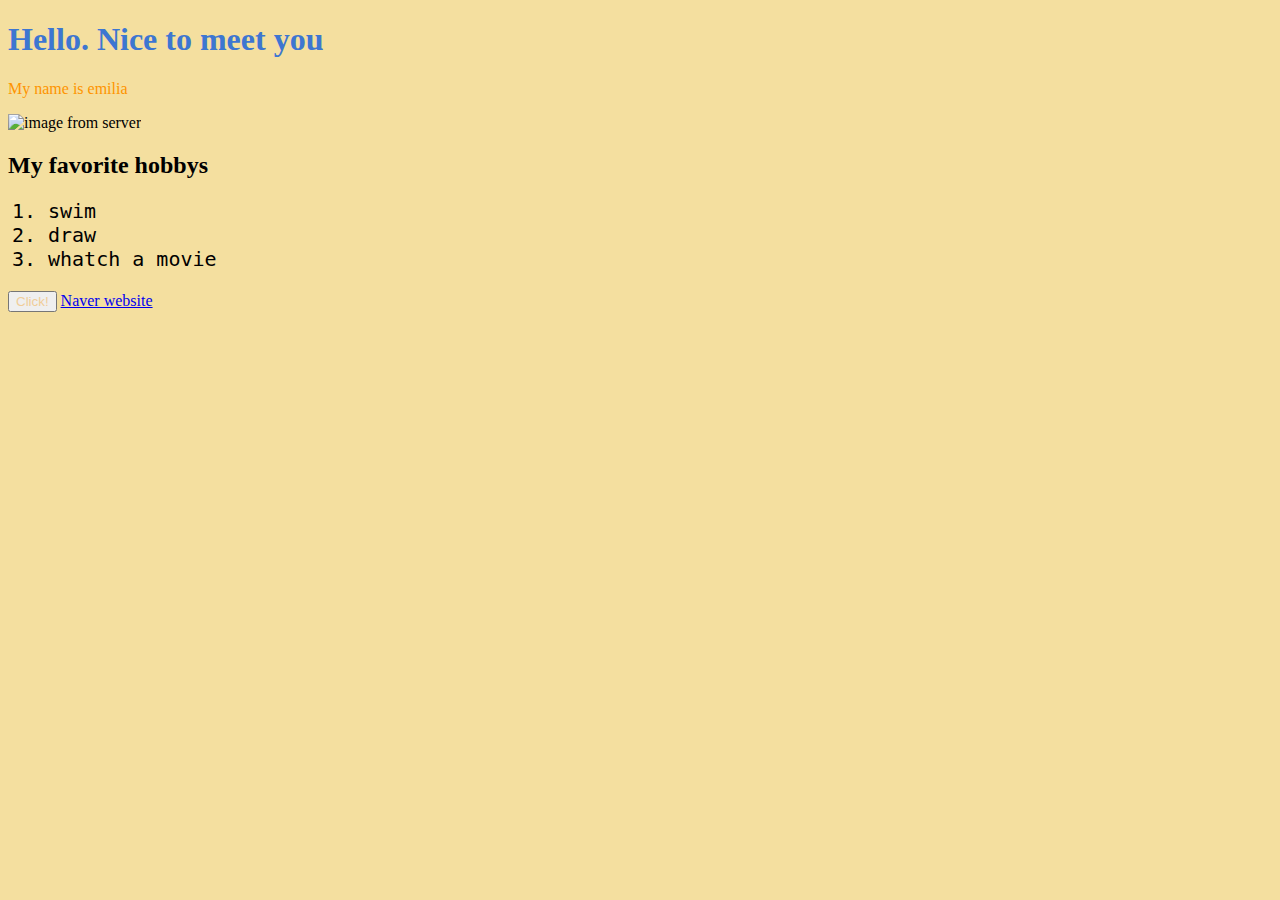
==== index.html @ 9d6b006e "ADDED FILES" ====
<!DOCTYPE html>
<html lang="en">
<head style="background-color: rgb(0, 153, 255);">
    <meta charset="UTF-8">
    <meta name="viewport" content="width=device-width, initial-scale=1.0">
    <title>My first webpage</title>
    <link rel = "stylesheet" hreg="C:\Users\jennifer.wang\Desktop">
</head>
<body style="background-color: rgb(244, 223, 159);" >

    <h1 style="color: rgb(61, 118, 209);" >Hello. Nice to meet you </h1>
    <p style="color: rgb(254, 148, 0);" > My name is emilia </p>
    
    <img src="https://www.google.com/url?sa=i&url=https%3A%2F%2Fcatinaflat.co.uk%2Fblog%2Fwhat-you-need-to-know-about-the-russian-blue-cat&psig=AOvVaw2Q54P1CdwZ_NGvkX-W8QGa&ust=1722862881482000&source=images&cd=vfe&opi=89978449&ved=0CBEQjRxqFwoTCKCT5MOy24cDFQAAAAAdAAAAABAa" alt = "image from server">
    <h2 style="font-family: cursive;">My favorite hobbys</h2>
    <ol style="font-size: 20px;">
        <li style="font-family: monospace;">swim</li>
        <li style="font-family: monospace;">draw</li>
        <li style="font-family: monospace;">whatch a movie</li>
    </ol>
    <button id = "welcomebutton" style="color: rgb(240, 205, 152);"> Click! </button>
    <script src = "C:\Users\jennifer.wang\Desktop\test vscode"></script>

    <a href="//www.naver.com">Naver website </a>
</body>
</html>
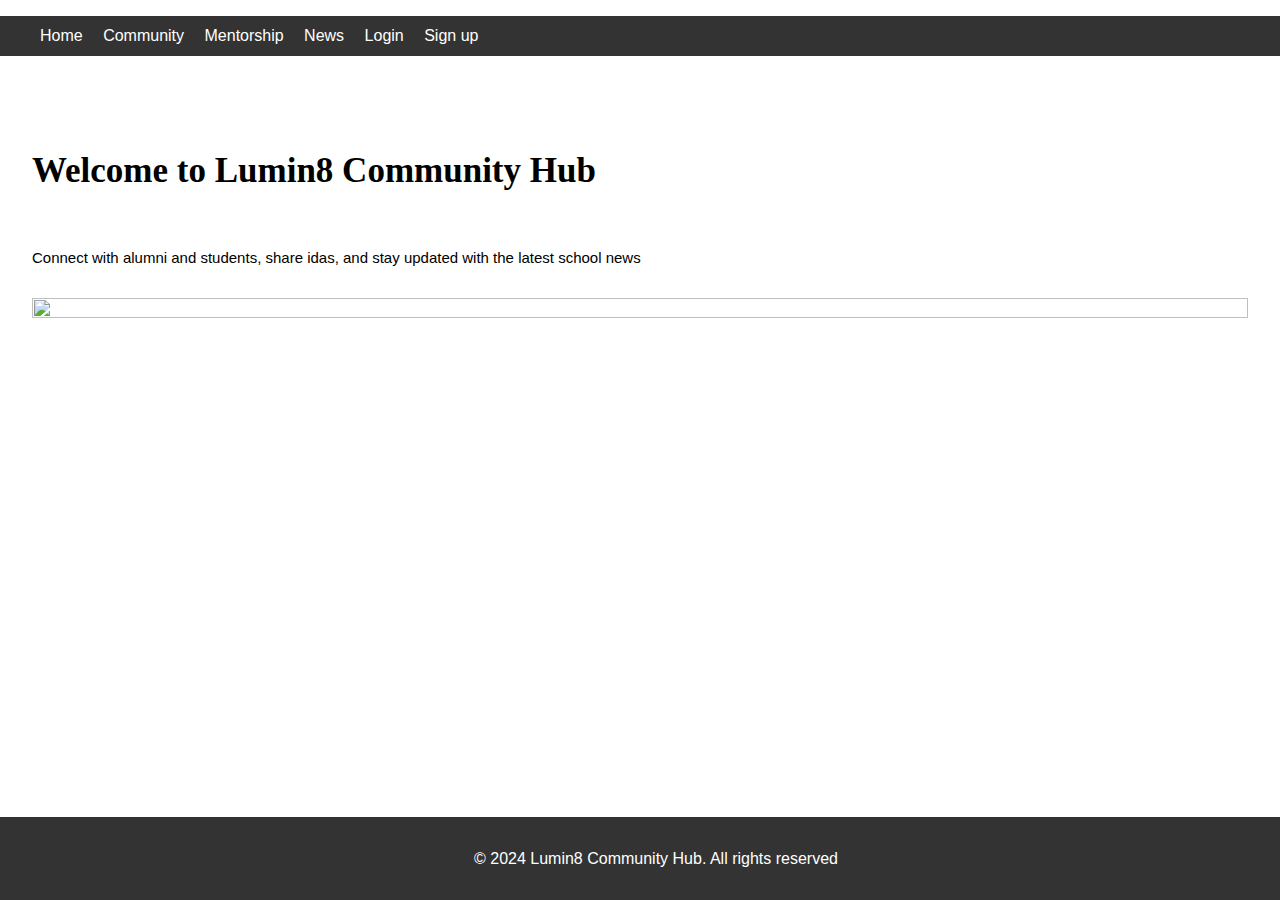
==== commit 8bbe2438: "." ====
--- a/index.html
+++ b/index.html
@@ -1,26 +1,40 @@
 <!DOCTYPE html>
-<html lang="en">
-<head style="background-color: rgb(0, 153, 255);">
-    <meta charset="UTF-8">
-    <meta name="viewport" content="width=device-width, initial-scale=1.0">
-    <title>My first webpage</title>
-    <link rel = "stylesheet" hreg="C:\Users\jennifer.wang\Desktop">
+<html lang ="en">
+<head>
+    <meta charset ="UTF-8">
+    <meta name="viewport" content="with = device-width, initial-scale= 1.0">
+    <title>Lumin8 Community Hub</title>
+    <link rel="stylesheet" href="style.css">
+
 </head>
-<body style="background-color: rgb(244, 223, 159);" >
 
-    <h1 style="color: rgb(61, 118, 209);" >Hello. Nice to meet you </h1>
-    <p style="color: rgb(254, 148, 0);" > My name is emilia </p>
+<body>
+    <header>
+        <nav>
+            <ul>
+                <li><a href="index.html">Home</a></li>
+                <li><a href="community.html">Community</a></li>
+                <li><a href="mentorship.html">Mentorship</a></li>
+                <li><a href="news.html">News</a></li>
+                <li><a href="login.html">Login</a></li>
+                <li><a href="signup.html">Sign up</a></li>
+            </ul>
+        </nav>
+    </header>
+</body>
+
+<main>
+    <h1>Welcome to Lumin8 Community Hub</h1>
     
-    <img src="https://www.google.com/url?sa=i&url=https%3A%2F%2Fcatinaflat.co.uk%2Fblog%2Fwhat-you-need-to-know-about-the-russian-blue-cat&psig=AOvVaw2Q54P1CdwZ_NGvkX-W8QGa&ust=1722862881482000&source=images&cd=vfe&opi=89978449&ved=0CBEQjRxqFwoTCKCT5MOy24cDFQAAAAAdAAAAABAa" alt = "image from server">
-    <h2 style="font-family: cursive;">My favorite hobbys</h2>
-    <ol style="font-size: 20px;">
-        <li style="font-family: monospace;">swim</li>
-        <li style="font-family: monospace;">draw</li>
-        <li style="font-family: monospace;">whatch a movie</li>
-    </ol>
-    <button id = "welcomebutton" style="color: rgb(240, 205, 152);"> Click! </button>
-    <script src = "C:\Users\jennifer.wang\Desktop\test vscode"></script>
+    <p1>Connect with alumni and students, share idas, and stay updated with the latest school news</p>
+        
+        
+    <img src="school2.jepg.png" width="100%" height="10%">
 
-    <a href="//www.naver.com">Naver website </a>
-</body>
-</html>
+</main>
+<footer>
+    <p>&COPY; 2024 Lumin8 Community Hub. All rights reserved</p>
+
+</footer>
+<script src="script.js"></script>
+</html>--- a/style.css
+++ b/style.css
@@ -0,0 +1,62 @@
+/*styles.css */
+body{
+    font-family: Arial, sans-serif;
+    line-height: 2.5;
+    margin: 0;
+    padding: 0;
+}
+h1{
+    font-family: 'Times New Roman', Times, serif;
+    font-size: 35px;
+}
+p1{
+    font-size: 15px;
+    font-family: 'Lucida Sans', 'Lucida Sans Regular', 'Lucida Grande', 'Lucida Sans Unicode', Geneva, Verdana, sans-serif;
+}
+header{
+    background-color: #333;
+    color: #fff;
+    padding: 0;
+
+}
+nav ul{
+    list-style-type: none;
+
+}
+nav ul li{
+    display: inline;
+    margin-right: 1rem;
+    color: burlywood;
+}
+nav ul li a{
+    color: #fff;
+    text-decoration: none;
+
+}
+main{
+    padding: 2rem;
+    
+
+}
+footer{
+    background-color: #333;
+    color: #fff;
+    text-align: center;
+    padding: 1rem;
+    width: 100%;
+    bottom: 0;
+    position: fixed;
+    line-height: 1.2;
+
+}
+#news-container {
+    margin-top: 2rem;
+    margin-bottom: 2rem;
+}
+.news-item {
+    border: 1px solid #ccc;
+    padding: 1rem;
+    margin-bottom: 1rem;
+    text-align: center;
+    align-items: center;
+}